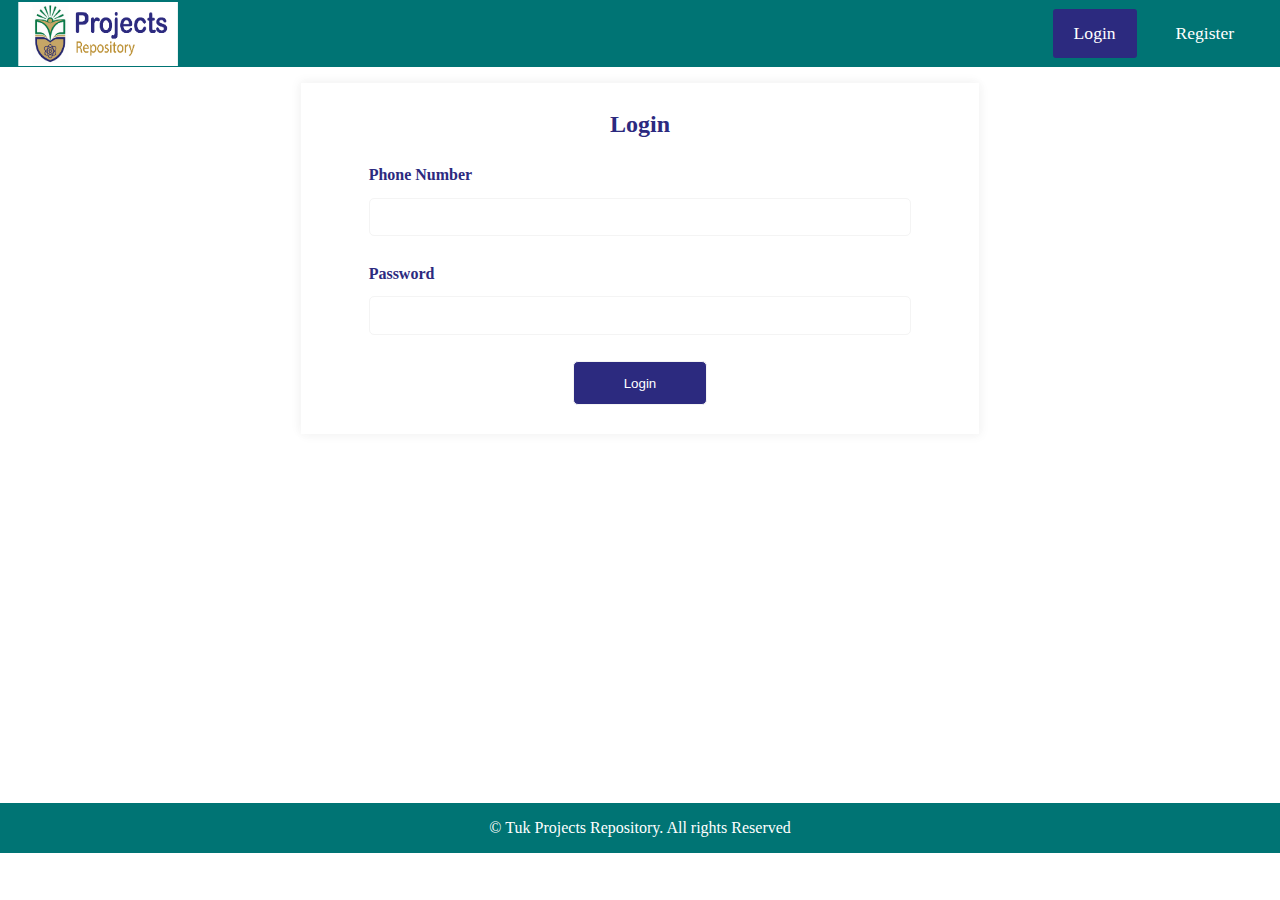
==== login.html @ 1b2aa15a "initial commit" ====
<!DOCTYPE html>
<html lang="en">
    <head>
        <meta charset="UTF-8" />
        <meta http-equiv="X-UA-Compatible" content="IE=edge" />
        <meta name="viewport" content="width=device-width, initial-scale=1.0" />
        <title>Login</title>

        <!-- <link rel="stylesheet" href="home.css" /> -->

        <link
            rel="shortcut icon"
            href="/images/favicon.png"
            type="image/x-icon"
        />
        <link
            rel="stylesheet"
            href="https://cdnjs.cloudflare.com/ajax/libs/font-awesome/6.2.0/css/all.min.css"
        />
        <link rel="stylesheet" href="style.css" />
    </head>

    <body>
        <div id="navbar-container"></div>

        <main class="main-content">
            <div class="login-form-container">
                <form id="login-form" class="login-form">
                    <h1 class="login-title">Login</h1>
                    <label> Phone Number</label>
                    <input
                        type="Phone Number"
                        id="phone-number-input"
                        required
                    />

                    <label>Password </label>
                    <input type="password" id="password-input" required />

                    <input
                        type="submit"
                        class="login-submit-btn"
                        value="Login"
                    />
                </form>
            </div>
        </main>
        <footer id="footer"></footer>
        <script src="script.js"></script>
        <script src="/API Calls/Config.js"></script>
        <script src="/API Calls/Utils.js"></script>
        <script src="/API Calls/Login.js"></script>
    </body>
</html>
---- home.css ----
body {
    padding: 0px;
    margin: 0px;
    background: whitesmoke;
}

.header {
    width: 100%;
    height: 4rem;
    background-color: #158d87;
}

.logo {
    width: 10%;
    margin-left: 3rem;
}

.logo p {
    float: left;
    align-content: center;
    color: white;
    font-size: 18px;
    text-transform: uppercase;
}

.items {
    float: right;
    margin-right: 10rem;
}

.items ul li {
    display: inline-block;
    list-style: none;
}

.items ul li a {
    color: #fff;
    text-decoration: none;
    padding: 40px;
    font-size: 18px;
    text-transform: uppercase;
}

.items ul li a:hover {
    color: aqua;
}

.profile {
    float: right;
    margin-top: -2.5rem;
    margin-right: -4rem;
}

#menu {
    float: right;
    margin-top: 4rem;
    background: #af9bcb;
    height: 4rem;
    margin-right: -40rem;
}

#menu ul li {
    list-style: none;
    padding-top: 1px;
    padding-right: 2rem;
}

#btn1 {
    margin-left: 1rem;
    width: 4rem;
}

.dropdown {
    display: none;
}

.search {
    margin-left: 25%;
    background: #a784d8;
    height: 20px;
    width: 30%;
    border-radius: 35px;
    padding: 15px;
    margin-top: 1rem;
}

.searchField {
    border: none;
    background: none;
    outline: none;
    float: left;
    padding: 0px;
    color: white;
    font-size: 16px;
    line-height: 10px;
}

.searchBtn {
    color: white;
    float: right;
    width: 40px;
    height: 30px;
    border-radius: 50%;
    background: #a784d8;
    display: flex;
    justify-content: center;
    align-items: center;
    border: none;
}

.item2 {
    margin-left: 15rem;
}

.item2 ul {
    list-style: none;
}

.item2 ul li {
    display: inline-block;
}

.item2 ul li a {
    color: #815eb3;
    text-decoration: none;
    padding-left: 2rem;
}

.item2 ul li a:hover {
    text-decoration: underline;
}

.item2 ul li a:active {
    text-decoration: underline;
}

.center {
    margin-top: 19rem;
    margin-left: 50%;
    transform: translate(-50%, -50%);
    width: 400px;
    background: rgba(255, 255, 255, 0.491);
    border-radius: 25px;
}

.center h1 {
    text-align: center;
    padding: 0 0 5px 0;
    border-bottom: 1px solid silver;
    color: #6912e3;
}

.center form {
    padding: 1px 40px;
    box-sizing: border-box;
}

form .text_field {
    position: relative;
    border-bottom: 2px solid silver;
    margin: 30px 0;
}

.text_field input {
    width: 100%;
    padding: 0 5px;
    height: 40px;
    font-size: 16px;
    border: none;
    background: none;
    outline: none;
}

.text_field label {
    position: absolute;
    top: 50%;
    left: 5px;
    color: #adadad;
    transform: translateY(-50%);
    font-size: 16px;
    pointer-events: none;
    transition: 0.5s;
}

.text_field span::before {
    content: "";
    position: absolute;
    top: 40px;
    left: 0;
    width: 0%;
    height: 2px;
    background: #158d87;
}

.text_field input:focus ~ label,
.text_field input:valid ~ label {
    top: -5px;
    color: #158d87;
}

.text_field input:focus ~ span::before,
.text_field input:valid ~ span::before {
    width: 100%;
}

input[type="submit"] {
    width: 90%;
    height: 40px;
    border: 1px solid;
    background: #8043d6;
    border-radius: 25px;
    font-size: 18px;
    color: #e9f4fb;
    font-weight: 700;
    cursor: pointer;
    outline: none;
}

.button input[type="submit"]:hover {
    border-color: #690aef;
    width: 50%;
}

.mainSection {
    background: rgb(234, 232, 232);
    margin-top: 0px;
    padding-top: 0px;
    min-height: 80vh;
}

.MAIN {
    margin-left: 1rem;
}

.fa-calendar {
    color: #815eb3;
}

.fa-heart {
    color: #815eb3;
}

.fa-commenting {
    color: #815eb3;
}

.fa-user-circle {
    color: #815eb3;
}

.h2 {
    color: #815eb3;
}

p {
    color: #158d87;
}

.newbtn {
    background: rgb(237, 202, 207);
    border-radius: 5px;
    border: none;
    float: right;
    margin-top: -3rem;
    margin-right: 4rem;
    height: 1.5rem;
}

#btnmain {
    border: none;
    background: rgb(234, 232, 232);
}

.MAIN ul li {
    list-style: none;
    display: inline-block;
    margin-left: 2rem;
}

#thin {
    border-color: pink;
    border-bottom-style: solid;
    border-bottom-width: thin;
}

footer {
    background: #158d87;
    color: #fff;
    text-align: center;
    height: 10%;
    bottom: 0px;
    margin-bottom: -15px;
}

footer ul li {
    list-style: none;
    display: inline-block;
    margin-right: 2rem;
}

.parafooter {
    color: #fff;
}

.sticky {
    position: fixed;
    top: 0;
    width: 100%;
}

.sticky + .search {
    padding-top: 60px;
}

.createproject {
    width: 350px;
    position: relative;
    left: 40%;
    background: #faf8f8;
    height: 30rem;
}

h1 {
    color: #815eb3;
    text-align: center;
}

.inputfield input {
    margin-bottom: 1rem;
    margin-left: 2.5%;
    margin-right: 2.5%;
    width: 90%;
    font-size: 16px;
    border: 1px solid pink;
    background: none;
    outline: none;
    color: #158d87;
}

.inputfield textarea {
    margin-bottom: 1rem;
    margin-left: 2.5%;
    margin-right: 2.5%;
    width: 90%;
    font-size: 16px;
    border: 1px solid pink;
    background: none;
    outline: none;
    color: #158d87;
}

::placeholder {
    color: #158d87;
}

form .selection {
    margin-bottom: 1rem;
    margin-left: 2.5%;
    margin-right: 2.5%;
    width: 90%;
    font-size: 16px;
    border: 1px solid pink;
    background: none;
    outline: none;
    color: #158d87;
}

.upload {
    text-align: center;
    margin-bottom: 1rem;
    margin-left: 10%;
}

.upload input {
    outline: none;
    background: none;
}

/* .fa-cloud-upload {
    color: #815eb3;
} */

.create {
    color: white;
    background: #8043d6;
    border: none;
    border-radius: 5px;
    width: 6rem;
    height: 2rem;
    margin-left: 37%;
}

.profileMain {
    margin-top: 2rem;
    margin-left: 5rem;
    margin-bottom: 2rem;
}

.fa-plus {
    color: white;
}

.fa-pencil {
    color: white;
}

.profBtn {
    background: #8043d6;
    border: none;
    border-radius: 5px;
    height: 2rem;
    margin-left: 5rem;
    color: white;
}

.PROFBTN {
    margin-left: 40rem;
    border: none;
    border-radius: 5px;
    height: 2rem;
    background: #8043d6;
    color: white;
}

.background {
    background-image: url("images/cover.jpg");
    background-size: cover;
    height: 14rem;
}

.fa-trash {
    color: red;
}

.fa-pencil-square {
    color: #815eb3;
}

.singlePageButton {
    background: pink;
    border-radius: 5px;
    border: none;

    /* margin-right: 4rem; */
    height: 1.5rem;
}

.likeBar ul li {
    vertical-align: middle;
}

.contact {
    display: inline-block;
}

.contributorsBtn li {
    display: inline-block;
    margin-left: 3rem;
}

.contributorsBtn li button {
    background: pink;
    border: none;
    border-radius: 5px;
    height: 1.5rem;
    width: 3rem;
}

h3 {
    margin-left: 2rem;
    color: #815eb3;
}
.attachments li {
    display: flex;
    margin-left: 3rem;
}
.comments {
    height: 8rem;
    border: 1px solid pink;
    margin-left: 3.5rem;
    width: 50%;
}
.commentTop div {
    display: inline-block;
    vertical-align: middle;
}
.commentTop {
    justify-content: space-around;
    display: flex;
    /* margin-left: 3rem; */
}
.commentStatement {
    margin-left: 3rem;
}
.profileName {
    display: inline-block;
}
.commentSection {
    margin-left: 3rem;
    width: 100%;
}
.commentsArea {
    height: 20rem;
    border: 1px solid pink;
    margin-left: 3.5rem;
    width: 20rem;
}
.comment {
    margin-left: 2rem;
    height: 8rem;
    width: 20rem;
    border: 1px solid pink;
}
textarea {
}
input[type="submit"] {
    width: 7rem;
    margin-left: 3rem;
}
.sticky {
    position: fixed;
    top: 0;
    width: 100%;
}
---- style.css ----
* {
    box-sizing: border-box;
    margin: 0;
    padding: 0;
    border: 0;
    z-index: 1;
}

body {
    --var-deepBlue: #2c2a7f;
    --var-darkGreen: #007474;
    --var-lightGreen: #bb8f32;
    --var-black: #000000;
    --var-white: #ffffff;
    --var-light-grey: #f4f4f4;
}

.navbar {
    display: flex;
    flex-direction: row;
    flex-wrap: wrap;
    justify-content: space-between;
    align-items: center;
    position: relative;
    background-color: var(--var-darkGreen);
    padding: 0 1em;
}

.logo-container {
    display: flex;
    flex-direction: row;
    flex-wrap: nowrap;
    justify-content: center;
    align-items: center;
    padding: 0.1em;
}
.logo-img {
    width: 10em;
    height: 4em;
}

.guest {
    display: flex;
    flex-direction: row;
    flex-wrap: nowrap;
    justify-content: center;
    align-items: center;
}

.guest a {
    text-decoration: none;
    color: var(--var-white);
    margin: 0 0.5em;
    padding: 0.8em 1.2em;
    font-size: 1.1rem;
}

.nav-login-btn {
    background-color: var(--var-deepBlue);
    border-radius: 3px;
}
.nav-login-btn:hover {
    background-color: var(--var-lightGreen);
}

.nav-register-btn:hover {
    border: 1px solid var(--var-lightGreen);
    border-radius: 3px;
}

.authenticated {
    display: flex;
    flex-direction: row;
    flex-wrap: nowrap;
    justify-content: center;
    align-items: center;
}
.profile-img-sm {
    width: 3em;
    height: 3em;
    border-radius: 50%;
    padding: 2px;
    border: 1px dashed var(--var-lightGreen);
    object-fit: cover;
}

.nav-profile-chevron {
    color: var(--var-white);
    padding: 5px;
    font-size: 1.2rem;
}

.display-none {
    display: none !important;
}

.nav-dropdown-items {
    position: absolute;
    top: 102%;
    right: 5px;
    display: flex;
    flex-direction: column;
    flex-wrap: nowrap;
    justify-content: center;
    align-items: flex-start;
    background-color: var(--var-darkGreen);
    color: var(--var-white);
}

.nav-dropdown-items a {
    text-decoration: none;
    color: var(--var-white);
    border-bottom: 0.11px solid var(--var-light-grey);
}
.nav-dropdown-items a,
.nav-dropdown-items span {
    display: block;
    width: 100%;
    padding: 5px 20px;
    cursor: pointer;
}
.nav-dropdown-items a:hover,
.nav-dropdown-items span:hover {
    background-color: var(--var-lightGreen);
}

.main-content {
    width: 95%;
    margin: 0 auto;
    min-height: 80vh;
}

.search {
    width: 100%;
    display: flex;
    flex-direction: row;
    flex-wrap: nowrap;
    justify-content: center;
    align-items: center;
    padding: 3em;
}
.search input {
    background-color: var(--var-light-grey);
    outline: none;
    padding: 1em 1.2em;
    display: block;
    width: 80%;
    min-height: 3em;
    border: 1px solid var(--var-lightGreen);
    border-radius: 30px;
}

.categories-filter {
    display: flex;
    flex-direction: row;
    flex-wrap: wrap;
    justify-content: center;
    align-items: center;
}

.categories-filter a {
    cursor: pointer;
    padding: 0.8em 1em;
    margin: 0 0.2em;
}
.categories-filter a:hover {
    border-bottom: 1px solid var(--var-lightGreen);
}

.active-category {
    border-bottom: 1px solid var(--var-lightGreen);
}

.projects-section {
    border: 0.1px solid var(--var-light-grey);
    min-height: 60vh;
    padding: 2em;
    border-radius: 5px;
    margin: 2em !important;
}

.footer-container {
    display: flex;
    flex-direction: row;
    justify-content: center;
    align-items: center;
    width: 100%;
    background-color: var(--var-darkGreen);
    color: var(--var-white);
    padding: 1em;
}

.project {
    width: 100%;
    display: flex;
    flex-direction: column;
    justify-content: flex-start;
    align-items: center;
    padding: 1em 0;
    border-bottom: 2px solid var(--var-light-grey);
    box-shadow: 2px 2px 10px var(--var-light-grey),
        -2px -2px 10px var(--var-light-grey);
    margin: 1em 0;
}
.project:hover {
    border: 0.1px solid var(--var-lightGreen);
    border-radius: 5px;
}

.project-title,
.register-title,
.login-title {
    text-decoration: none;
    font-size: 1.5rem;
    text-align: left;
    text-transform: capitalize;
    color: var(--var-deepBlue);
    font-weight: bolder;
    width: 100%;
    padding: 0.5em;
}

.register-title,
.login-title {
    text-align: center;
}

.project-top,
.comment-top {
    display: flex;
    flex-direction: row;
    flex-wrap: nowrap;
    justify-content: flex-start;
    align-items: center;
    width: 100%;
    padding: 1em;
    border-bottom: 0.1px solid var(--var-light-grey);
}

.top-user,
.top-date {
    display: flex;
    flex-direction: row;
    flex-wrap: nowrap;
    justify-content: flex-start;
    align-items: center;
    width: max-content;
    padding: 0 1em;
}

.top-user span,
.top-date span {
    padding: 0 0.5em;
    text-transform: capitalize;
}

.top-date img {
    width: 3em;
    height: 3em;
}

.project-body,
.comment-body {
    width: 100%;
    text-align: left;
    padding: 1em;
    color: var(--var-darkGreen);
    min-height: 5em;
}

.project-bottom {
    width: 100%;
    display: flex;
    flex-direction: row;
    flex-wrap: nowrap;
    justify-content: space-between;
    align-items: center;
    padding: 0 1em;
    border-top: 0.1px solid var(--var-light-grey);
}

.bottom-reactions,
.bottom-actions {
    width: 100%;
    display: flex;
    flex-direction: row;
    flex-wrap: nowrap;
    justify-content: flex-start;
    align-items: center;
}

.bottom-reactions a,
.bottom-actions a {
    text-decoration: none;
    cursor: pointer;
    display: flex;
    flex-direction: row;
    flex-wrap: wrap;
    justify-content: center;
    align-items: center;
}

.bottom-reactions a img,
.bottom-actions a img {
    width: 3.5em;
    height: 3.5em;
    padding: 0.5em;
}
.bottom-reactions a span,
.bottom-actions a span {
    font-weight: bold;
    font-size: 1.1rem;
    color: var(--var-black);
}

.category {
    padding: 1em 1.2em;
    background-color: var(--var-light-grey);
    border-radius: 5px;
}

.profile-page-cover-area {
    min-height: 50vh;
    background-image: url(/images/cover.jpg);
    display: flex;
    flex-direction: row;
    justify-content: space-between;
    align-items: center;
    flex-wrap: wrap;
    padding: 1em;
    position: relative;
    /* z-index: -10; */
}

.profile-page-user-container,
.profile-page-user {
    display: flex;
    flex-direction: column;
    justify-content: center;
    align-items: center;
    flex-wrap: nowrap;
    padding: 1em;
}

.profile-img-lg {
    width: 5em;
    height: 5em;
    border-radius: 50%;
    padding: 2px;
    border: 1px dashed var(--var-light-grey);
    object-fit: cover;
}

.profile-name {
    color: var(--var-white);
    text-transform: capitalize;
    font-size: 1.2rem;
    font-weight: bolder;
    padding: 0.5em;
}

.change-profile-btn {
    display: flex;
    flex-direction: row;
    justify-content: center;
    align-items: center;
    flex-wrap: nowrap;
    background-color: var(--var-deepBlue);
    padding: 0.3em 1.2em;
    border-radius: 5px;
    cursor: pointer;
    text-decoration: none;
}
.change-profile-btn img,
.new-project-btn img {
    width: 3em;
    height: 3em;
    padding: 0.5em;
}

.change-profile-btn span,
.new-project-btn span {
    color: var(--var-white);
}

.new-project-btn-container {
    position: absolute;
    bottom: 10%;
    right: 10%;
}

.new-project-btn {
    text-decoration: none;
    display: flex;
    flex-direction: row;
    justify-content: center;
    align-items: center;
    flex-wrap: nowrap;
    background-color: var(--var-deepBlue);
    padding: 0.3em 1.2em;
    border-radius: 5px;
    cursor: pointer;
}

.page-title {
    text-align: center;
    width: 100%;
    color: var(--var-deepBlue);
    text-transform: capitalize;
    font-size: 1.3rem;
    font-weight: bolder;
    padding: 1em 0;
    margin: 1em 0;
}

.project-form,
.register-form,
.login-form {
    width: 100%;
    display: flex;
    flex-direction: column;
    justify-content: flex-start;
    align-items: center;
    padding: 1em 0;
    box-shadow: 2px 2px 10px var(--var-light-grey),
        -2px -2px 10px var(--var-light-grey);
    margin: 1em 0;
}

.project-form label,
.register-form label,
.login-form label {
    text-align: left;
    width: 80%;
    color: var(--var-deepBlue);
    text-transform: capitalize;
    font-size: 1rem;
    font-weight: bolder;
    padding-top: 1em;
}

.project-form input,
.project-form textarea,
.project-form select,
.new-comment-section textarea,
.register-form input,
.login-form input {
    width: 80%;
    display: block;
    padding: 0.8em 1em;
    margin: 1em 0;
    border: 1px solid var(--var-light-grey);
    border-radius: 5px;
}

.project-form textarea,
.new-comment-section textarea {
    resize: vertical;
}

.project-form input:focus,
.project-form textarea:focus,
.project-form select:focus,
.new-comment-section textarea:focus,
.register-form input:focus,
.login-form input:focus {
    outline: 1px solid var(--var-lightGreen);
}
.register-submit-btn,
.project-submit-btn,
.comment-submit-btn,
.login-submit-btn {
    width: 10em !important;
    background-color: var(--var-deepBlue);
    color: var(--var-white);
    padding: 1em 1.5em !important;
    border-radius: 5px;
}

.attachments-area-title {
    text-align: left;
    width: 80%;
    color: var(--var-deepBlue);
    text-transform: capitalize;
    font-size: 1.1rem;
    font-weight: bolder;
    padding: 1em 0;
    margin: 1em 0;
}

.upload-preview-container,
.existing-attachments-container {
    width: 80%;
    display: flex;
    flex-direction: row;
    justify-content: center;
    align-items: center;
    flex-wrap: wrap;
    padding: 0 1.2em;
    margin: 1em;
    text-decoration: none;
}
.upload-area,
.upload-preview-file {
    display: flex;
    flex-direction: row;
    justify-content: center;
    align-items: center;
    flex-wrap: nowrap;
    background-color: var(--var-light-grey);
    border-radius: 5px;
    padding: 0 1.2em;
    margin: 1em;
    cursor: pointer;
    border: 1px dashed var(--var-lightGreen);
    text-decoration: none;
}

.upload-preview-file {
    flex-direction: column;
    text-decoration: none;
}

.upload-area img,
.upload-preview-file img {
    width: 7em;
    height: 6em;
    padding: 1em;
    object-fit: contain;
}

.upload-area span,
.upload-preview-file span {
    font-size: 1rem;
    font-weight: bolder;
    padding-bottom: 1em;
    color: var(--var-darkGreen);
}

.attachment-upper {
    display: flex;
    flex-direction: column;
    justify-content: center;
    align-items: center;
    flex-wrap: nowrap;
    border-bottom: 1px solid var(--var-lightGreen);
}

.delete-icon {
    width: 3.5em !important;
    padding: 0.5em !important;
    height: 3.5em !important;
    margin: 0.5em !important;
    background-color: var(--var-white);
    border-radius: 5px;
    cursor: pointer;
}

.single-project-page {
    width: 100%;
    display: flex;
    flex-direction: column;
    justify-content: center;
    align-items: center;
    padding: 1em 0;
    box-shadow: 2px 2px 10px var(--var-light-grey),
        -2px -2px 10px var(--var-light-grey);
    margin: 1em 0;
}

.single-project-bottom {
    width: 100%;
    display: flex;
    flex-direction: column;
    flex-wrap: nowrap;
    justify-content: center;
    align-items: center;
    padding: 0 1em;
    border-top: 0.1px solid var(--var-light-grey);
}

.info-label {
    text-align: left;
    width: 100%;
    color: var(--var-deepBlue);
    text-transform: capitalize;
    font-size: 1rem;
    font-weight: bolder;
    padding-top: 1em;
}

.info-value {
    text-align: left;
    width: 100%;
    color: var(--var-darkGreen);
    text-transform: capitalize;
    font-size: 1rem;
    padding-top: 1em;
}

.section-label {
    text-align: left;
    width: 100%;
    color: var(--var-deepBlue);
    text-transform: capitalize;
    font-size: 1.1rem;
    font-weight: bolder;
    padding: 1em;
    border-top: 2px solid var(--var-light-grey);
}

.bottom-reactions-container {
    width: 100%;
    display: flex;
    flex-direction: row;
    flex-wrap: nowrap;
    justify-content: flex-start;
    align-items: center;
    padding: 1em;
    border-top: 0.1px solid var(--var-light-grey);
}

.single-project-bottom-info {
    width: 100%;
    display: flex;
    flex-direction: row;
    flex-wrap: nowrap;
    justify-content: space-between;
    align-items: center;
    padding: 0 1em;
    border-top: 0.1px solid var(--var-light-grey);
}

.contact-item {
    width: 100%;
    display: flex;
    flex-direction: row;
    flex-wrap: wrap;
    justify-content: center;
    align-items: center;
    padding: 1em;
}

.single-project-bottom-info a {
    text-decoration: none;
    cursor: pointer;
    display: flex;
    flex-direction: row;
    flex-wrap: wrap;
    justify-content: center;
    align-items: center;
}

.more-info-link {
    color: var(--var-white);
    background-color: var(--var-deepBlue);
    padding: 1em 1.2em;
    border-radius: 5px;
    white-space: nowrap;
}

.single-project-attachments-area {
    width: 80%;
    display: flex;
    flex-direction: row;
    justify-content: flex-start;
    align-items: center;
    flex-wrap: wrap;
    padding: 0 1.2em;
    margin: 1em;
}

.comments-container {
    width: 100%;
}

.comments-section {
    width: 80%;
    display: flex;
    flex-direction: column;
    justify-content: flex-start;
    align-items: flex-start;
    flex-wrap: wrap;
    padding: 0 1.2em;
    margin: 1em;
}

.comment {
    width: 100%;
    display: flex;
    flex-direction: column;
    justify-content: flex-start;
    align-items: center;
    padding: 1em 0;
    border: 2px solid var(--var-light-grey);
    /* box-shadow: 2px 2px 10px var(--var-light-grey),
        -2px -2px 10px var(--var-light-grey); */
    margin: 1em 0;
}

.new-comment-container {
    width: 100%;
    padding: 0 1.2em;
}
.comment-form {
    width: 80%;
    display: flex;
    flex-direction: column;
    justify-content: flex-start;
    align-items: flex-start;
    flex-wrap: wrap;
    padding: 0 1.2em;
    margin: 1em;
}

.register-form-container,
.login-form-container {
    width: 80%;
    padding: 0 1.2em;
    margin: auto;
}

.empty {
    width: 100%;
    text-align: center;
    color: var(--var-darkGreen);
}

@media all and (min-width: 600px) {
    .main-content {
        width: 95%;
    }
    .search input {
        width: 70%;
    }
    /* .profile-page-cover-area {
        width: 90vh;
    } */
}

.loader {
    transform: rotateZ(45deg);
    perspective: 1000px;
    border-radius: 50%;
    width: 5em;
    height: 5em;
    color: var(--var-deepBlue);
    position: fixed;
    top: 50%;
    left: 50%;
    transform: translate(-50%);
}
.loader:before,
.loader:after {
    content: "";
    display: block;
    position: absolute;
    top: 0;
    left: 0;
    width: inherit;
    height: inherit;
    border-radius: 50%;
    transform: rotateX(70deg);
    animation: 1s spin linear infinite;
}
.loader:after {
    color: var(--var-lightGreen);
    transform: rotateY(70deg);
    animation-delay: 0.4s;
}

@keyframes rotate {
    0% {
        transform: translate(-50%, -50%) rotateZ(0deg);
    }
    100% {
        transform: translate(-50%, -50%) rotateZ(360deg);
    }
}

@keyframes rotateccw {
    0% {
        transform: translate(-50%, -50%) rotate(0deg);
    }
    100% {
        transform: translate(-50%, -50%) rotate(-360deg);
    }
}

@keyframes spin {
    0%,
    100% {
        box-shadow: 0.2em 0px 0 0px currentcolor;
    }
    12% {
        box-shadow: 0.2em 0.2em 0 0 currentcolor;
    }
    25% {
        box-shadow: 0 0.2em 0 0px currentcolor;
    }
    37% {
        box-shadow: -0.2em 0.2em 0 0 currentcolor;
    }
    50% {
        box-shadow: -0.2em 0 0 0 currentcolor;
    }
    62% {
        box-shadow: -0.2em -0.2em 0 0 currentcolor;
    }
    75% {
        box-shadow: 0px -0.2em 0 0 currentcolor;
    }
    87% {
        box-shadow: 0.2em -0.2em 0 0 currentcolor;
    }
}

@media all and (min-width: 800px) {
    .main-content {
        width: 70%;
    }
    .search input {
        width: 60%;
    }
    /* .profile-page-cover-area {
        width: 80vh;
    } */
    .bottom-reactions a,
    .bottom-actions a {
        padding-right: 1rem;
        text-decoration: none;
        background-color: var(--var-white);
    }
}
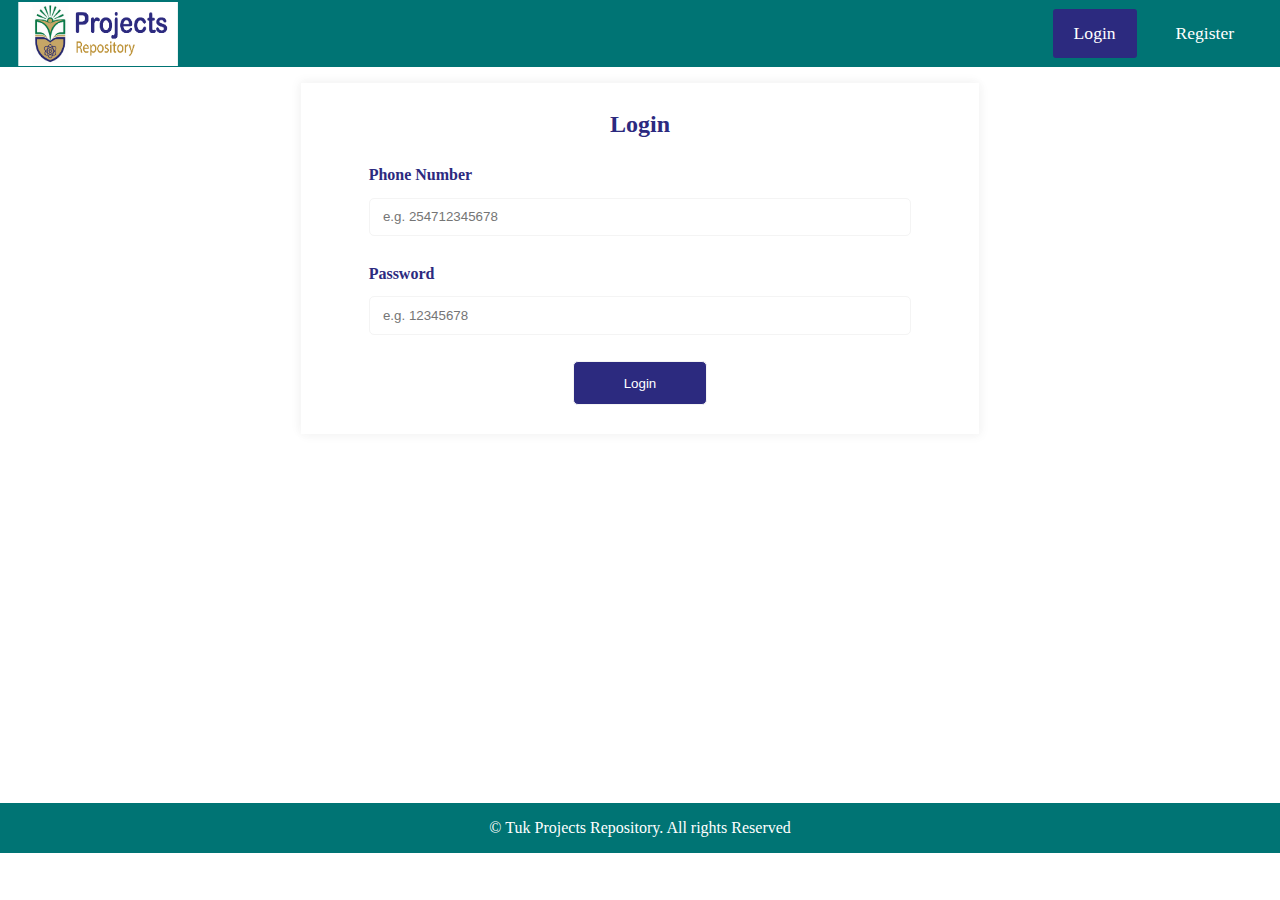
==== commit 4cecc6c3: "changed backend url, reviewed placeholders for register and login inputs" ====
--- a/login.html
+++ b/login.html
@@ -31,11 +31,17 @@
                     <input
                         type="Phone Number"
                         id="phone-number-input"
+                        placeholder="e.g. 254712345678"
                         required
                     />
 
                     <label>Password </label>
-                    <input type="password" id="password-input" required />
+                    <input
+                        type="password"
+                        id="password-input"
+                        required
+                        placeholder="e.g. 12345678"
+                    />
 
                     <input
                         type="submit"
--- a/style.css
+++ b/style.css
@@ -174,9 +174,8 @@
 .projects-section {
     border: 0.1px solid var(--var-light-grey);
     min-height: 60vh;
-    padding: 2em;
-    border-radius: 5px;
-    margin: 2em !important;
+    padding: 1em;
+    border-radius: 5px;
 }
 
 .footer-container {
@@ -266,6 +265,10 @@
     padding: 1em;
     color: var(--var-darkGreen);
     min-height: 5em;
+}
+
+.project-body {
+    padding: 2em;
 }
 
 .project-bottom {
@@ -670,6 +673,10 @@
     margin: 1em;
 }
 
+.attachments-area-container {
+    width: 100%;
+}
+
 .comments-container {
     width: 100%;
 }
@@ -736,6 +743,64 @@
     /* .profile-page-cover-area {
         width: 90vh;
     } */
+}
+
+.pagination {
+    display: flex;
+    flex-direction: row;
+    justify-content: space-between;
+    align-items: center;
+    flex-wrap: wrap;
+    width: 70%;
+    padding: 2em;
+    border-radius: 5px;
+    margin: auto;
+}
+
+.page-numbers-container {
+    display: flex;
+    flex-direction: row;
+    justify-content: center;
+    align-items: center;
+    flex-wrap: nowrap;
+}
+.page-numbers-container img {
+    width: 1.2em;
+    height: 1.8em;
+    opacity: 0.6;
+    padding: 0.3em;
+}
+
+.page-numbers {
+    display: flex;
+    flex-direction: row;
+    justify-content: center;
+    align-items: center;
+    flex-wrap: nowrap;
+}
+
+.page-numbers span {
+    font-size: 1.2rem;
+    padding: 0.2em;
+    cursor: pointer;
+}
+.projects-per-page-container select,
+.page-input-container input {
+    font-size: 1.1rem;
+    margin-left: 0.5em;
+    border: 1px solid var(--var-light-grey);
+    outline: none;
+    padding: 0.2em 0.5em;
+    border-radius: 5px;
+}
+
+.projects-per-page-container select:focus,
+.page-input-container input:focus {
+    border: 1px solid var(--var-lightGreen);
+}
+
+.active-page-number {
+    color: var(--var-lightGreen);
 }
 
 .loader {
